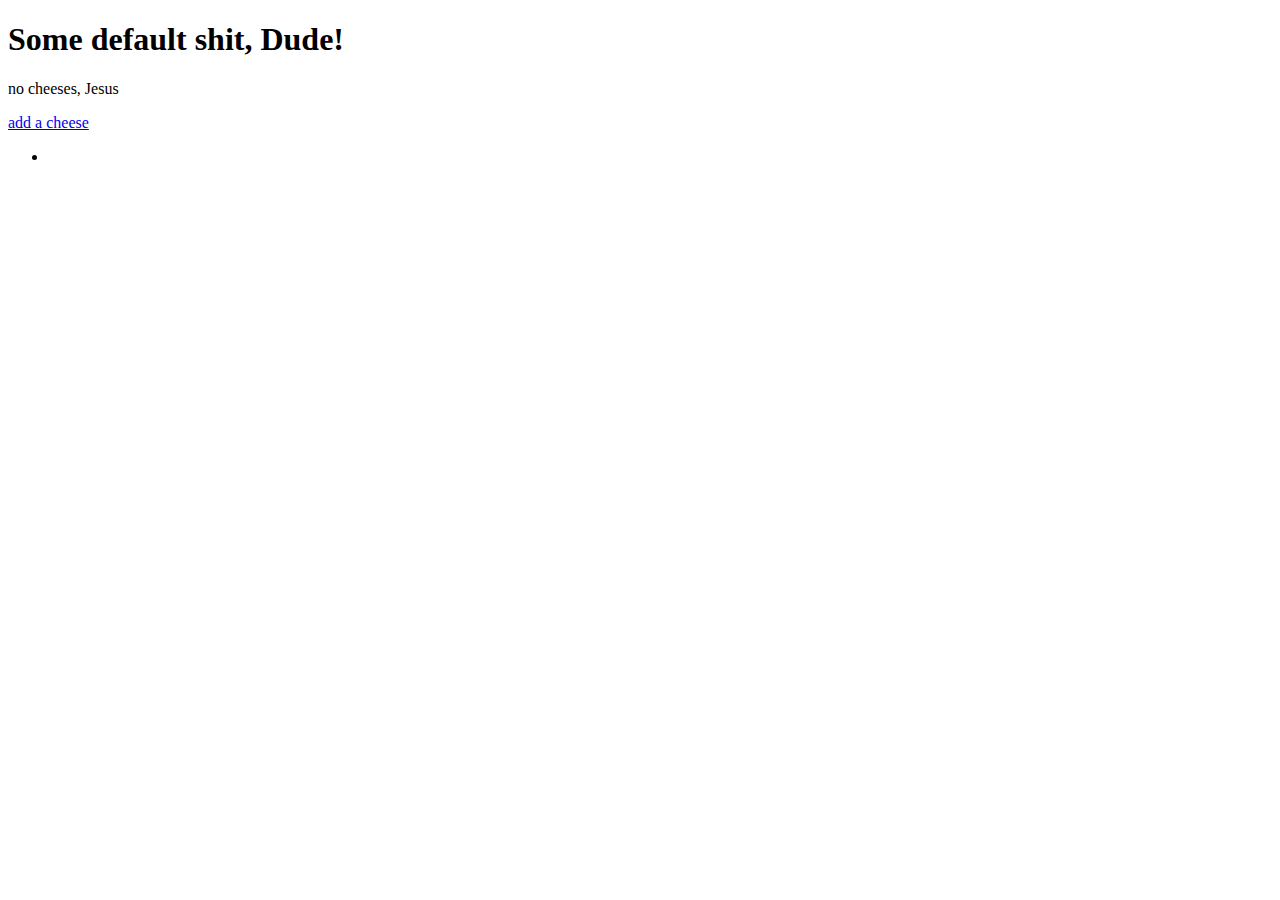
==== src/main/resources/templates/cheese/index.html @ 71854865 "Initial commit" ====
<!DOCTYPE html>
<html lang="en" xmlns:th="http://www.thymeleaf.org/">
<head>
    <meta charset="UTF-8" />
    <title th:text="${title}">Title</title>
</head>
<body>
    <h1 th:text="${title}">Some default shit, Dude!</h1>

    <p th:unless="${cheeses} and ${cheeses.size()}">no cheeses, Jesus</p>
    <a href="/cheese/add"> add a cheese</a>
<ul>
    <li th:each="cheese: ${cheeses}" th:text="${cheese}"></li>

</ul>
</body>
</html>
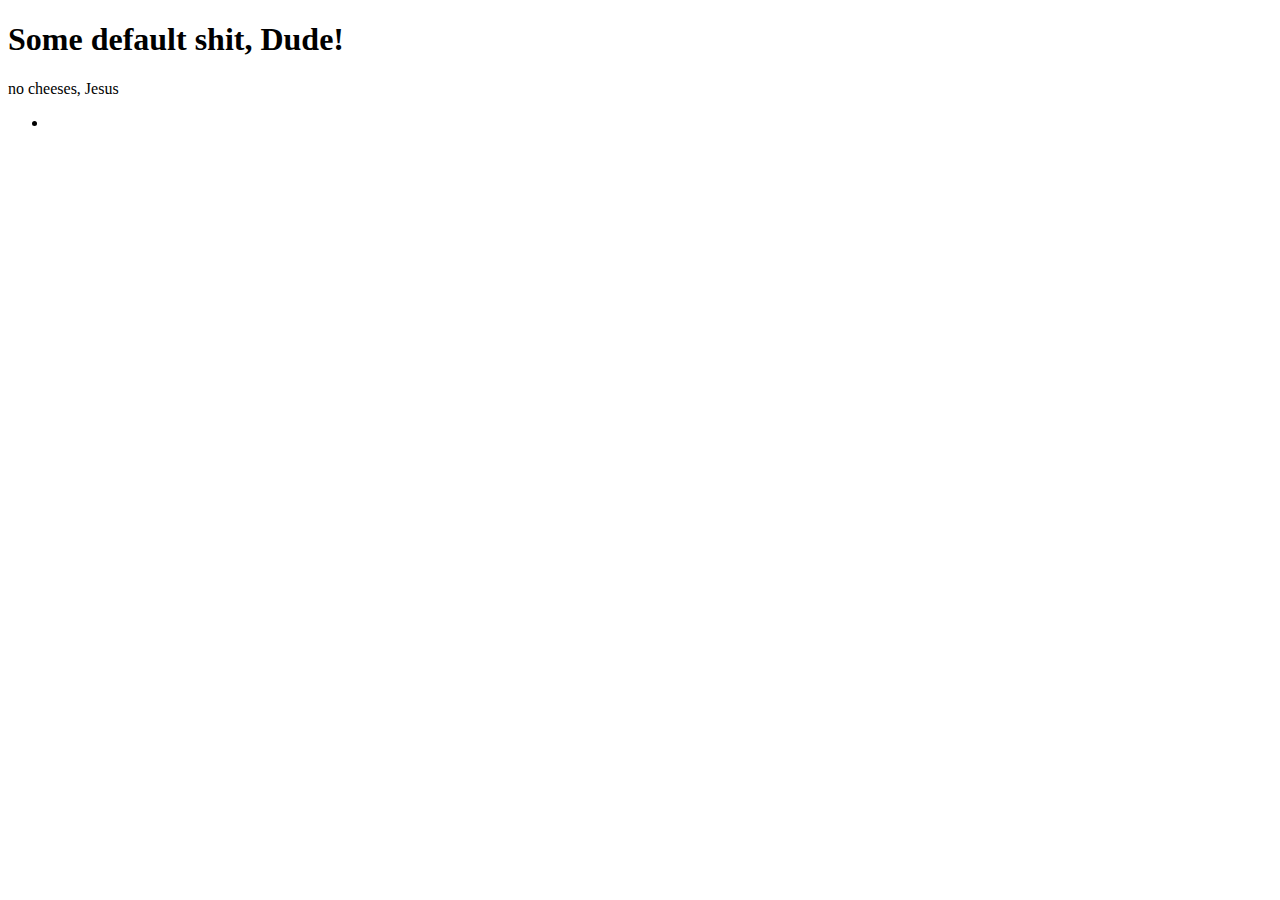
==== commit 6a073de3: "fragments!lesson#3" ====
--- a/src/main/resources/templates/cheese/index.html
+++ b/src/main/resources/templates/cheese/index.html
@@ -1,14 +1,14 @@
 <!DOCTYPE html>
 <html lang="en" xmlns:th="http://www.thymeleaf.org/">
-<head>
-    <meta charset="UTF-8" />
-    <title th:text="${title}">Title</title>
-</head>
+<head th:replace="fragments :: head"></head>
 <body>
     <h1 th:text="${title}">Some default shit, Dude!</h1>
 
+    <nav th:replace="fragments :: navigation"></nav>
+
     <p th:unless="${cheeses} and ${cheeses.size()}">no cheeses, Jesus</p>
-    <a href="/cheese/add"> add a cheese</a>
+
+
 <ul>
     <li th:each="cheese: ${cheeses}" th:text="${cheese}"></li>
 
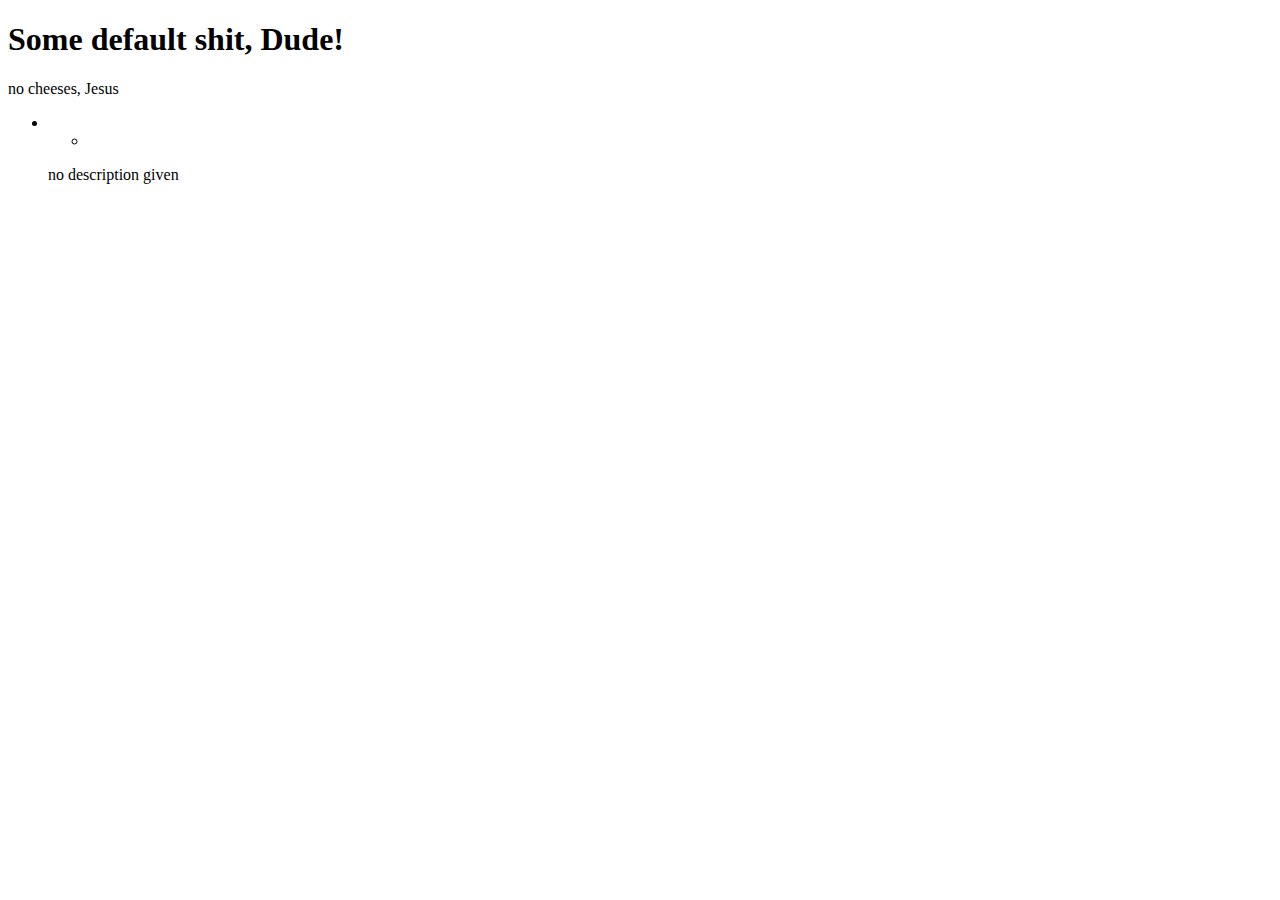
==== commit db141e14: "class4 exercises, add cheese descripts" ====
--- a/src/main/resources/templates/cheese/index.html
+++ b/src/main/resources/templates/cheese/index.html
@@ -9,9 +9,19 @@
     <p th:unless="${cheeses} and ${cheeses.size()}">no cheeses, Jesus</p>
 
 
-<ul>
-    <li th:each="cheese: ${cheeses}" th:text="${cheese}"></li>
 
-</ul>
+
+    <!--<li th:each="cheese: ${cheeses}" th:text="${cheese.key + ' : ' + cheese.value}"></li>-->
+    <tr th:each="cheese : ${cheeses}">
+
+        <ul>
+            <li th:text="${cheese.key}"></li>
+            <ul><li th:text="'has been described as ' + ${cheese.value}"></li></ul>
+            <p th:unless="${cheese.value}">no description given</p>
+            <!--<ul><li th:text="'has been described as :: ' + &ldquo + ${cheese.value} + &rdquo"></li></ul>-->
+            <!--TODO get double quotes within Thymeleaf string-->
+        </ul>
+    </tr>
+
 </body>
 </html>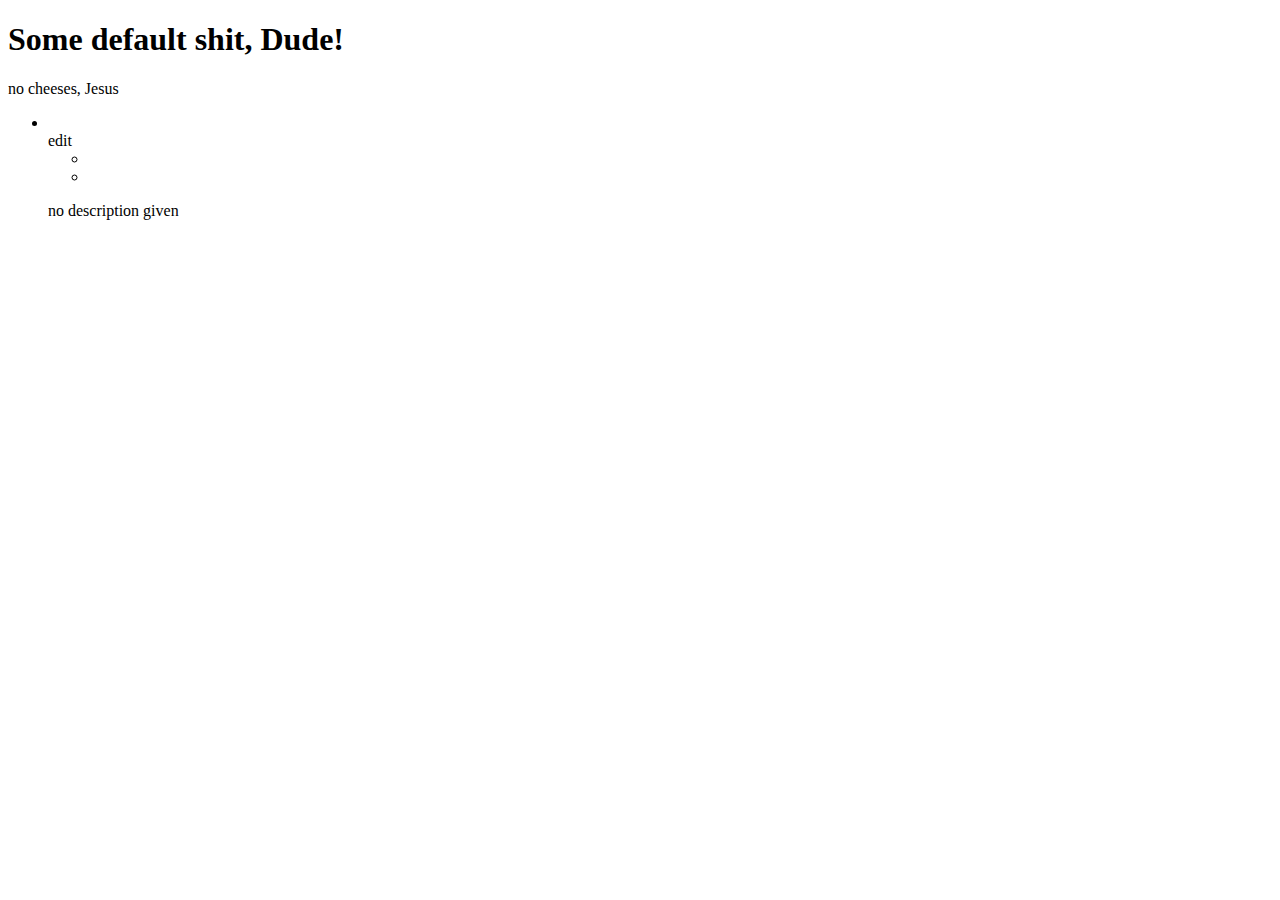
==== commit 3c585dd5: "user add, password verify, username verify" ====
--- a/src/main/resources/templates/cheese/index.html
+++ b/src/main/resources/templates/cheese/index.html
@@ -15,11 +15,14 @@
     <tr th:each="cheese : ${cheeses}">
 
         <ul>
-            <li th:text="${cheese.key}"></li>
-            <ul><li th:text="'has been described as ' + ${cheese.value}"></li></ul>
-            <p th:unless="${cheese.value}">no description given</p>
+
+            <li th:text="${cheese.name}"></li> <a th:href="@{'/cheese/edit/' + ${cheese.cheeseId}}">edit</a>
+            <ul><li th:text="|has been described as ''${cheese.description}''|"></li>
+            <li th:text="| and is of the ${cheese.type.name} variety.|"></li></ul>
+            <p th:unless="${cheese.description}">no description given</p>
             <!--<ul><li th:text="'has been described as :: ' + &ldquo + ${cheese.value} + &rdquo"></li></ul>-->
             <!--TODO get double quotes within Thymeleaf string-->
+            <input type="hidden" th:value="${cheese.cheeseId}" name="cheeseId" />
         </ul>
     </tr>
 
